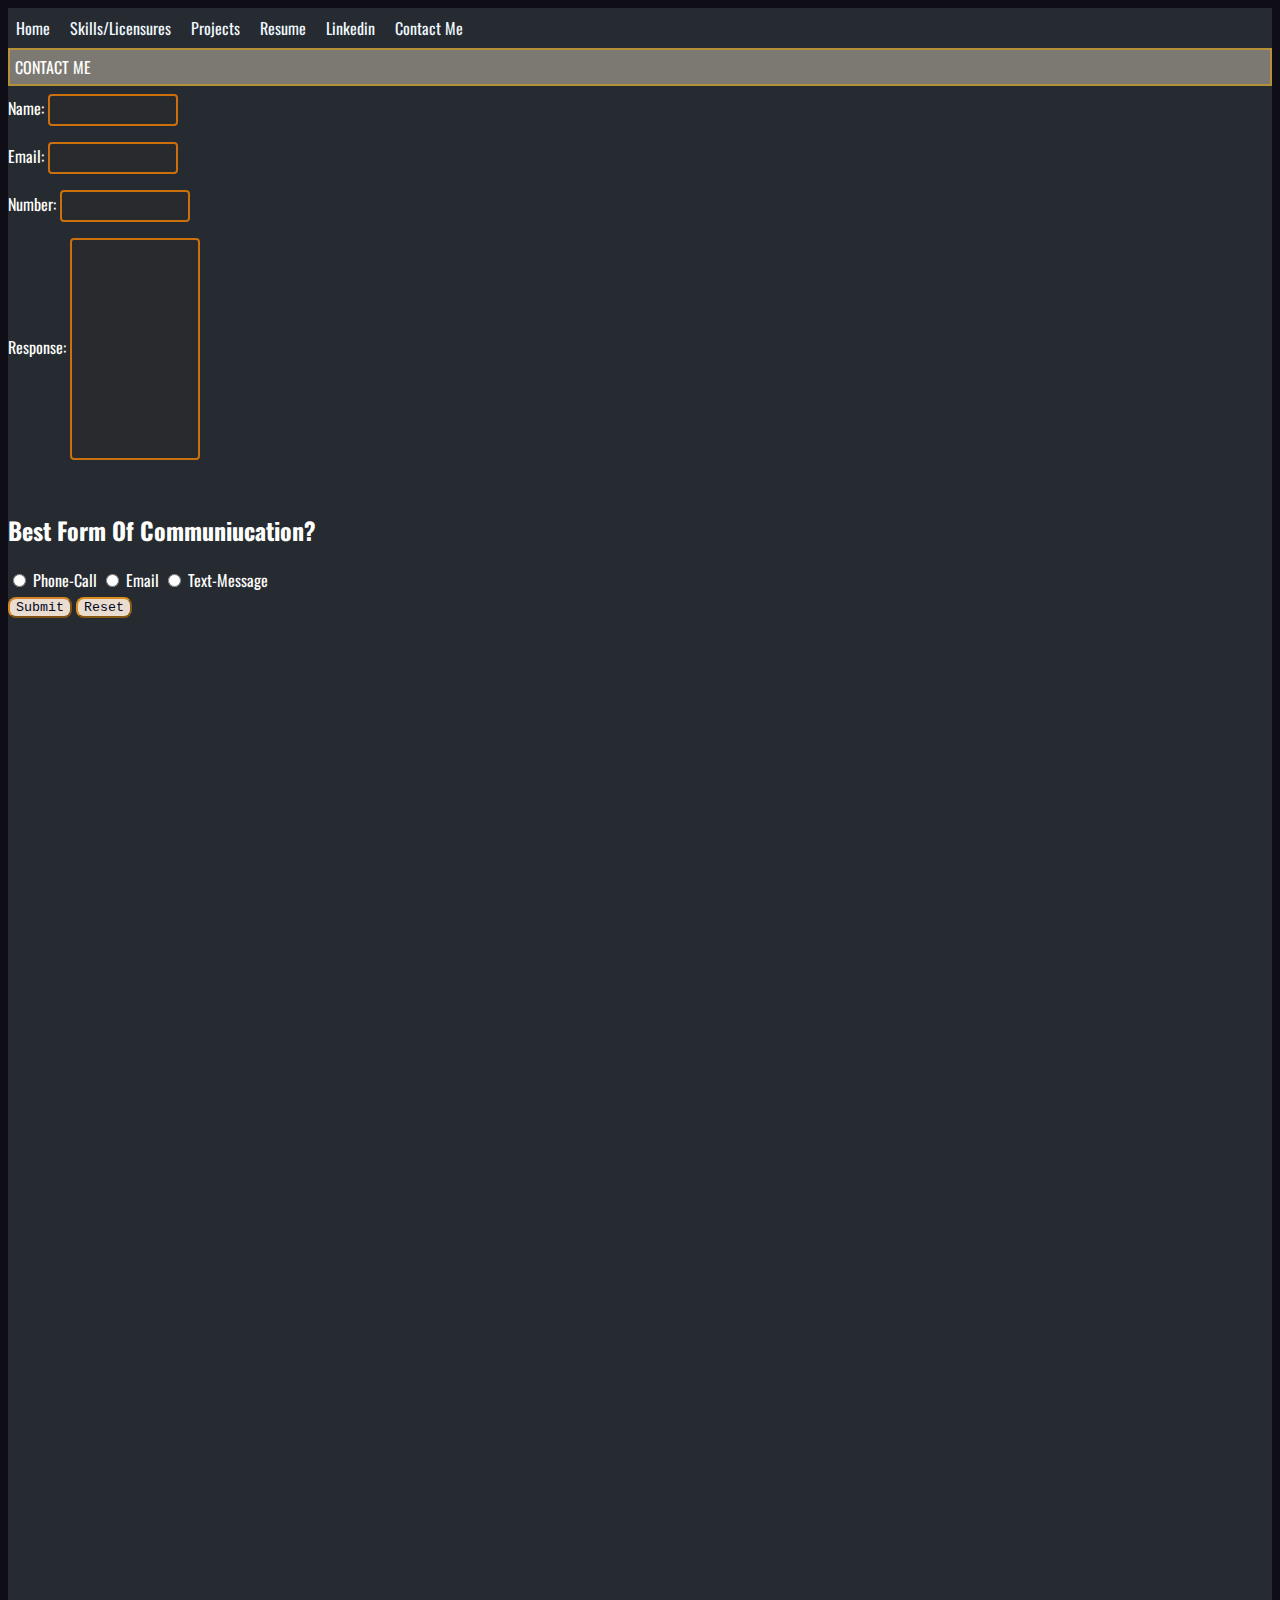
==== contact.html @ eff50dc2 "changed contact page" ====
<!DOCTYPE html>
<html lang="en">
<head>
    <meta charset="UTF-8">
    <meta http-equiv="X-UA-Compatible" content="IE=edge">
    <meta name="viewport" content="width=device-width, initial-scale=1.0">
    <meta name="description" content="This is Kevaughn Heron's website">
    <meta name="keywords" content="Brooklyn STEAM Center, Full Stack Development, Computer Science, Computer Engineer, nyc, coding, programming, HTML, CSS, Kevaughn Heron ">
    <link rel="stylesheet" href="styles.css">
    <title>Contact Me</title>
    <style>
        div.sticky {
      position: -webkit-sticky;
      position: sticky;
      top: 0;
      padding: 5px 5px 5px 5px;
      background-color: #7c7973;
      border: 2px solid #b69036;
    }
       </style> 

    <style> 
        input[type=text], input[type=tel] {
          width: 130px;
          box-sizing: border-box;
          border: 2px solid rgb(204, 112, 14);
          border-radius: 4px;
          font-size: 16px;
          background-color: rgba(45, 42, 42, 0.425);
          color: aliceblue;
          background-image: url('searchicon.png');
          background-position: 10px 10px; 
          background-repeat: no-repeat;
          padding: 5px 5px 5px 5px;
          transition: width 0.4s ease-in-out;
        }
        
        input[type=text]:focus , input[type=tel]:focus {
          width: 40%;
        }
        </style>
</head>
<body>
    <div id="navbar">
        <a href="index.html">Home</a>
        <a href="skills.html">Skills/Licensures</a>
        <a href="projects.html">Projects</a>
        <a href="https://docs.google.com/document/d/1fwrDzUdVtmFwCIdAHtrARYc5sq5V3L6l/edit?usp=sharing&ouid=107770336406143819392&rtpof=true&sd=true">Resume</a>
        <a href="https://www.linkedin.com/in/kevaughn-heron21/">Linkedin</a>
        <a href="contact.html">Contact Me</a>

        <div class="sticky">CONTACT ME</div>

        <div style="padding-bottom:2000px">
            
    <main>
        
        <form
        action="https://us-central1-steam-center-app-dev.cloudfunctions.net/formToEmail"
        method="post"
       >
         <label>Name:</label>
         <input type="text" name="name">
         <br>
         <label>Email:</label>
         <input type="text" name="Email">
         <br>
         <label>Number:</label>
         <input type="text" name="Number">
         <br>
         <label>Response:</label>
         <input id=Response type="text" name="Response">
         <br>
        
         <br>
            <h2>Best Form Of Communiucation?</h2>
            <input type="radio" name="contact_type" value="Phone-Call"> Phone-Call
            <input type="radio" name="contact_type" value="Email"> Email
            <input type="radio" name="contact_type" value="Text-Message"> Text-Message
            <br>
            <input type="submit">
            <input type="reset">
            <input name="send-to" value="kheron@brooklynsteamcenter.org" hidden>
        </form>
    
        
    
    </main>
</body>
</html>
---- styles.css ----
@import url('https://fonts.googleapis.com/css2?family=Oswald:wght@200;300;400;500;600;700&display=swap');
@import url('https://fonts.googleapis.com/css2?family=Oswald:wght@200;300;400;500;600;700&family=Source+Serif+Pro:ital,wght@0,200;0,300;0,400;0,600;0,700;0,900;1,200;1,300;1,400;1,600;1,700;1,900&display=swap');
body{font-family: 'Oswald', sans-serif;
background-color: #0f0e17;
color: #fffffe;
}

p{font-family: 'Source Serif Pro', serif;
color: #a7a9be;
}

a:link {
    color: #ff8906;
  }

  a:link{
    text-decoration: none;
  }
  
  a:visited {
    text-decoration: none;
    color: #ff8906;
  }

  a:hover {
    text-decoration: underline;
  }
  
  /* mouse over link */
  a:hover {
    color: rgb(30, 105, 58);
  }
  
  /* selected link */
  a:active {
    color: blue;
  }

#name {
  color: #ffffff;
  text-align: center;
}


#navbar {
  background-color: #262b31;
}

#navbar >a{
  color: aliceblue;
  padding: 8px;
  display: inline-block;
}

#navbar >a:hover{
  background-color: #4f4f4f;
  color: rgb(183, 119, 36);
}

#navbar >a:active {
  color: blue;
}

#portrait {
  float: left;
  margin-right: 8px;
  border-radius: 10%;
}

@media screen and (max-width:480px ) {
  #portrait {
    width: 100vw;
    height: auto;
  }
  #welcome {
    width: 100vw;
    height: auto;
  }
  #navbar {
    text-align: center;
  }
}

#portrait{
  
    text-align: center;
  
}

input[type="text"] {
  width: 100%;
  padding: 5px 10px;
  margin: 8px 0;
  box-sizing: border-box;
  border-color: #cc8f16;
  background-color:#3c3b3b;
  border-radius: 8px;
  


}

#Response {
padding: 100px 50px;

}

input[type=text]:hover {
border: 3px solid rgb(222, 157, 18);
}

input[type="Submit"] {

font-family:'Zilla Slab', monospace;
color: #020826;
border-radius: 8px;
background-color:#eaddcf;
border-color: #d48626;

}

input[type="Reset"] {
font-family:'Zilla Slab', monospace;
color: #020826;
border-radius: 8px;
background-color:#eaddcf;
border-color: #da8e1d;
}
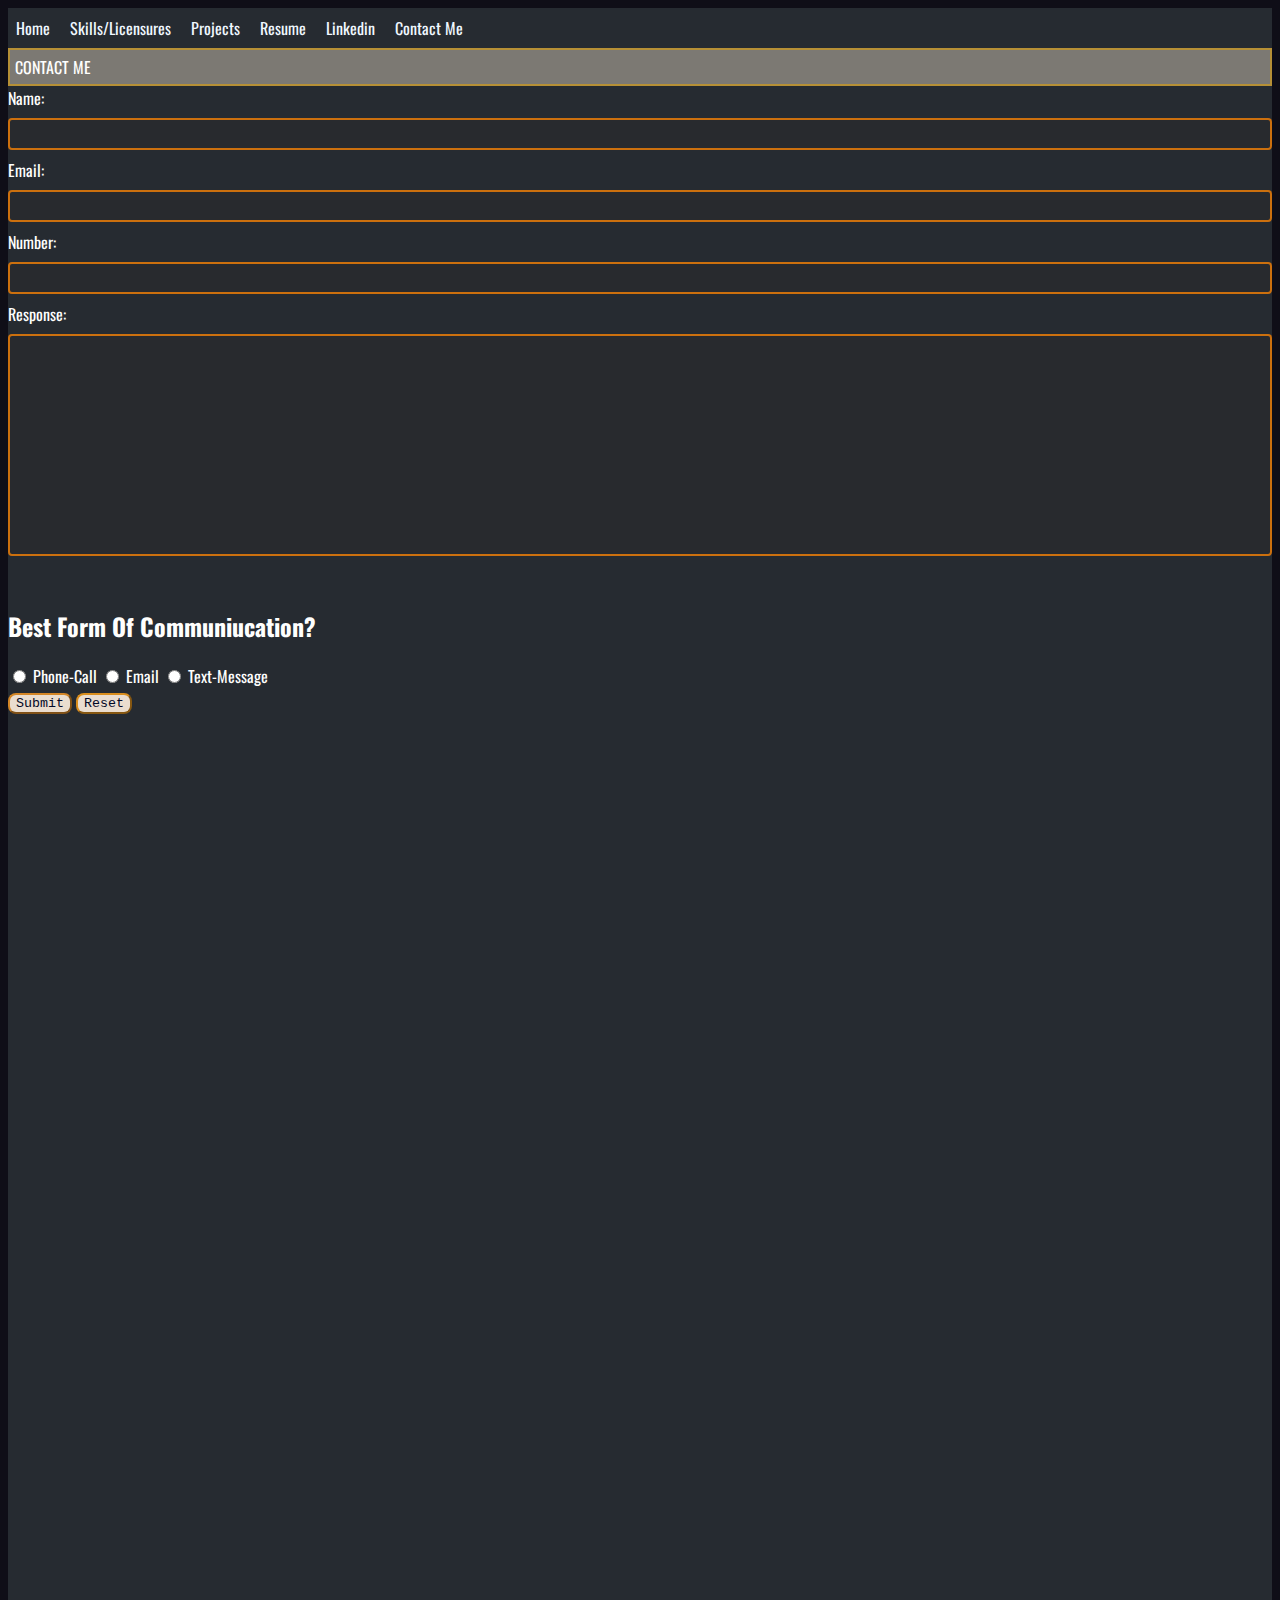
==== commit 9ea53bde: "fixed contact page" ====
--- a/contact.html
+++ b/contact.html
@@ -21,7 +21,7 @@
 
     <style> 
         input[type=text], input[type=tel] {
-          width: 130px;
+          
           box-sizing: border-box;
           border: 2px solid rgb(204, 112, 14);
           border-radius: 4px;
@@ -36,7 +36,7 @@
         }
         
         input[type=text]:focus , input[type=tel]:focus {
-          width: 40%;
+          width: 100%;
         }
         </style>
 </head>
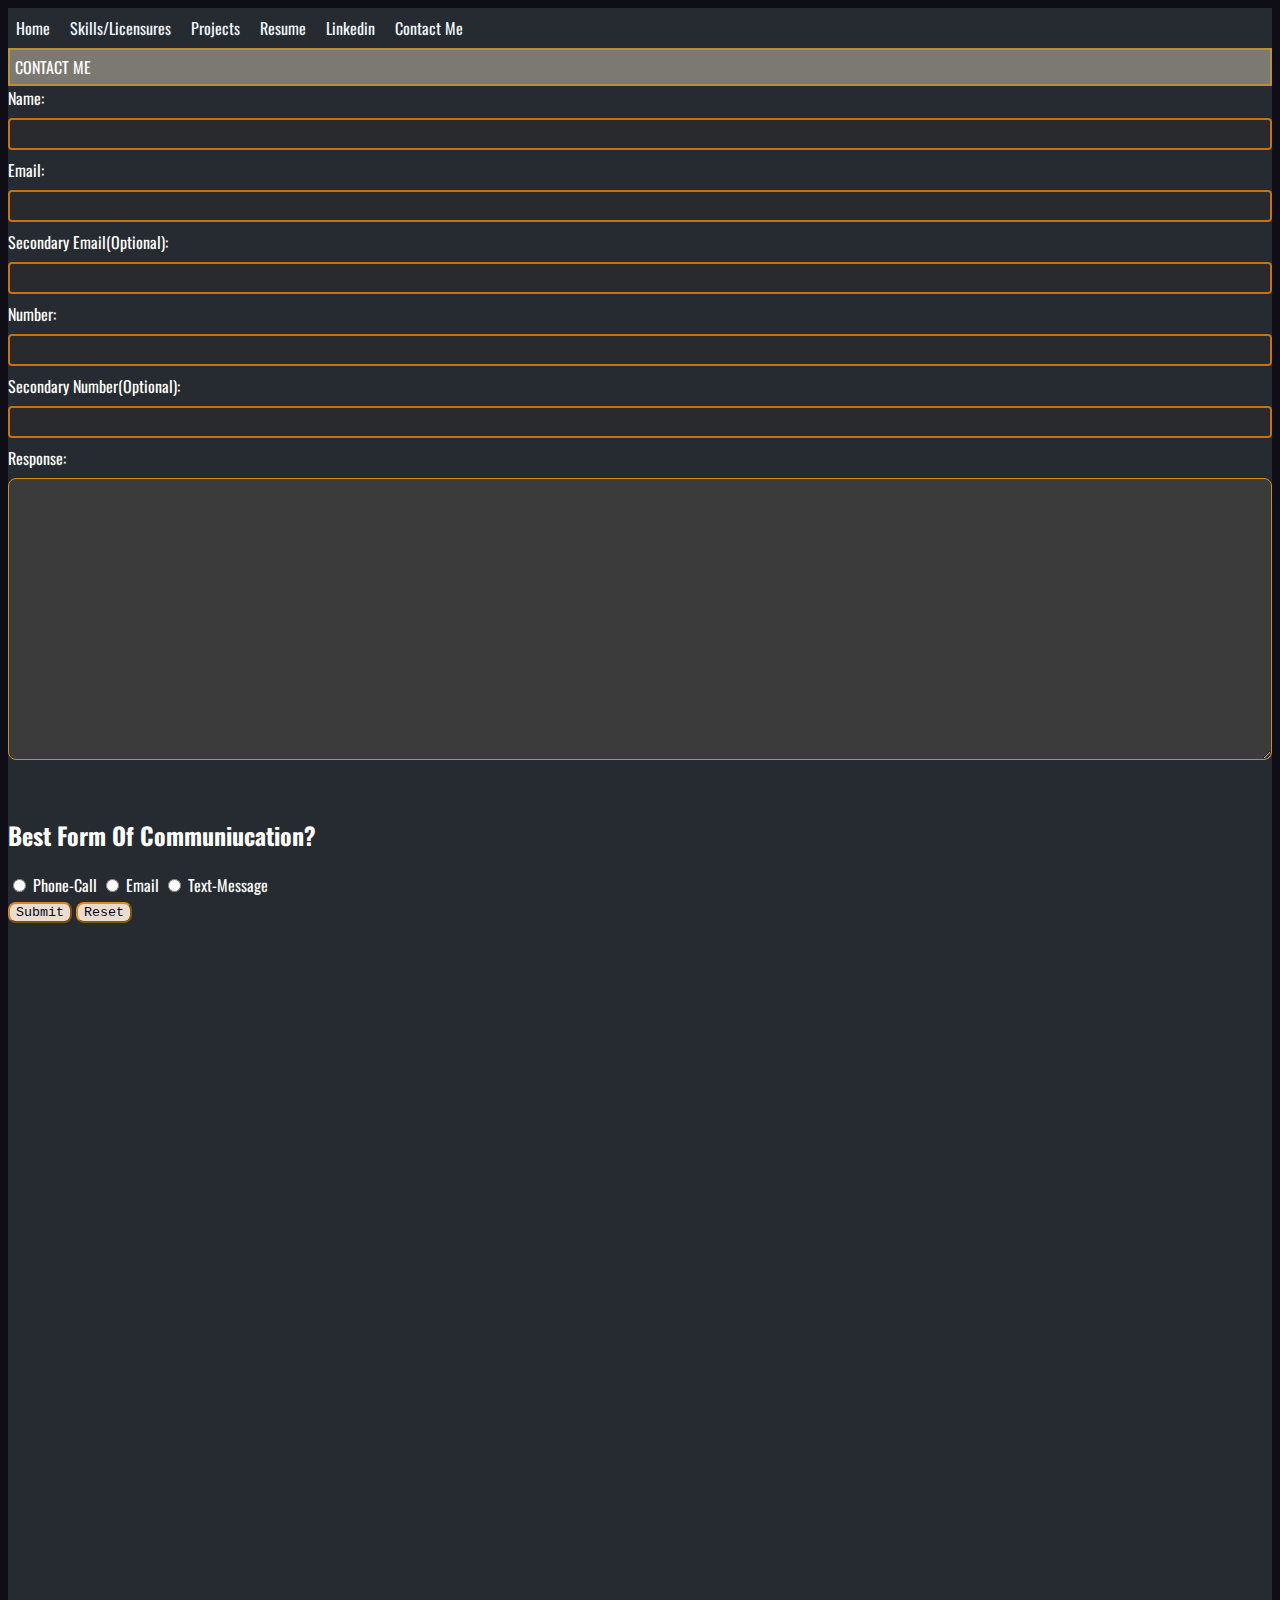
==== commit 52b04d9f: "added to response in contacts" ====
--- a/contact.html
+++ b/contact.html
@@ -65,13 +65,18 @@
          <label>Email:</label>
          <input type="text" name="Email">
          <br>
+         <label>Secondary Email(Optional):</label>
+         <input type="text" name="Email">
+         <br>
          <label>Number:</label>
          <input type="text" name="Number">
          <br>
+         <label>Secondary Number(Optional):</label>
+         <input type="text" name="Number">
+         <br>
          <label>Response:</label>
-         <input id=Response type="text" name="Response">
-         <br>
-        
+         <textarea name =Response id="Response" cols="0"  rows="10" ></textarea>
+         </br>
          <br>
             <h2>Best Form Of Communiucation?</h2>
             <input type="radio" name="contact_type" value="Phone-Call"> Phone-Call
--- a/styles.css
+++ b/styles.css
@@ -101,8 +101,17 @@
 }
 
 #Response {
-padding: 100px 50px;
-
+padding: 100px;
+width: 100%;
+  padding: 5px 10px;
+  margin: 8px 0;
+  box-sizing: border-box;
+  border-color: #cc8f16;
+  background-color:#3c3b3b;
+  border-radius: 8px;
+  color: #fffffe;
+  font-family:'Zilla Slab', monospace;
+  font-size:x-large;
 }
 
 input[type=text]:hover {
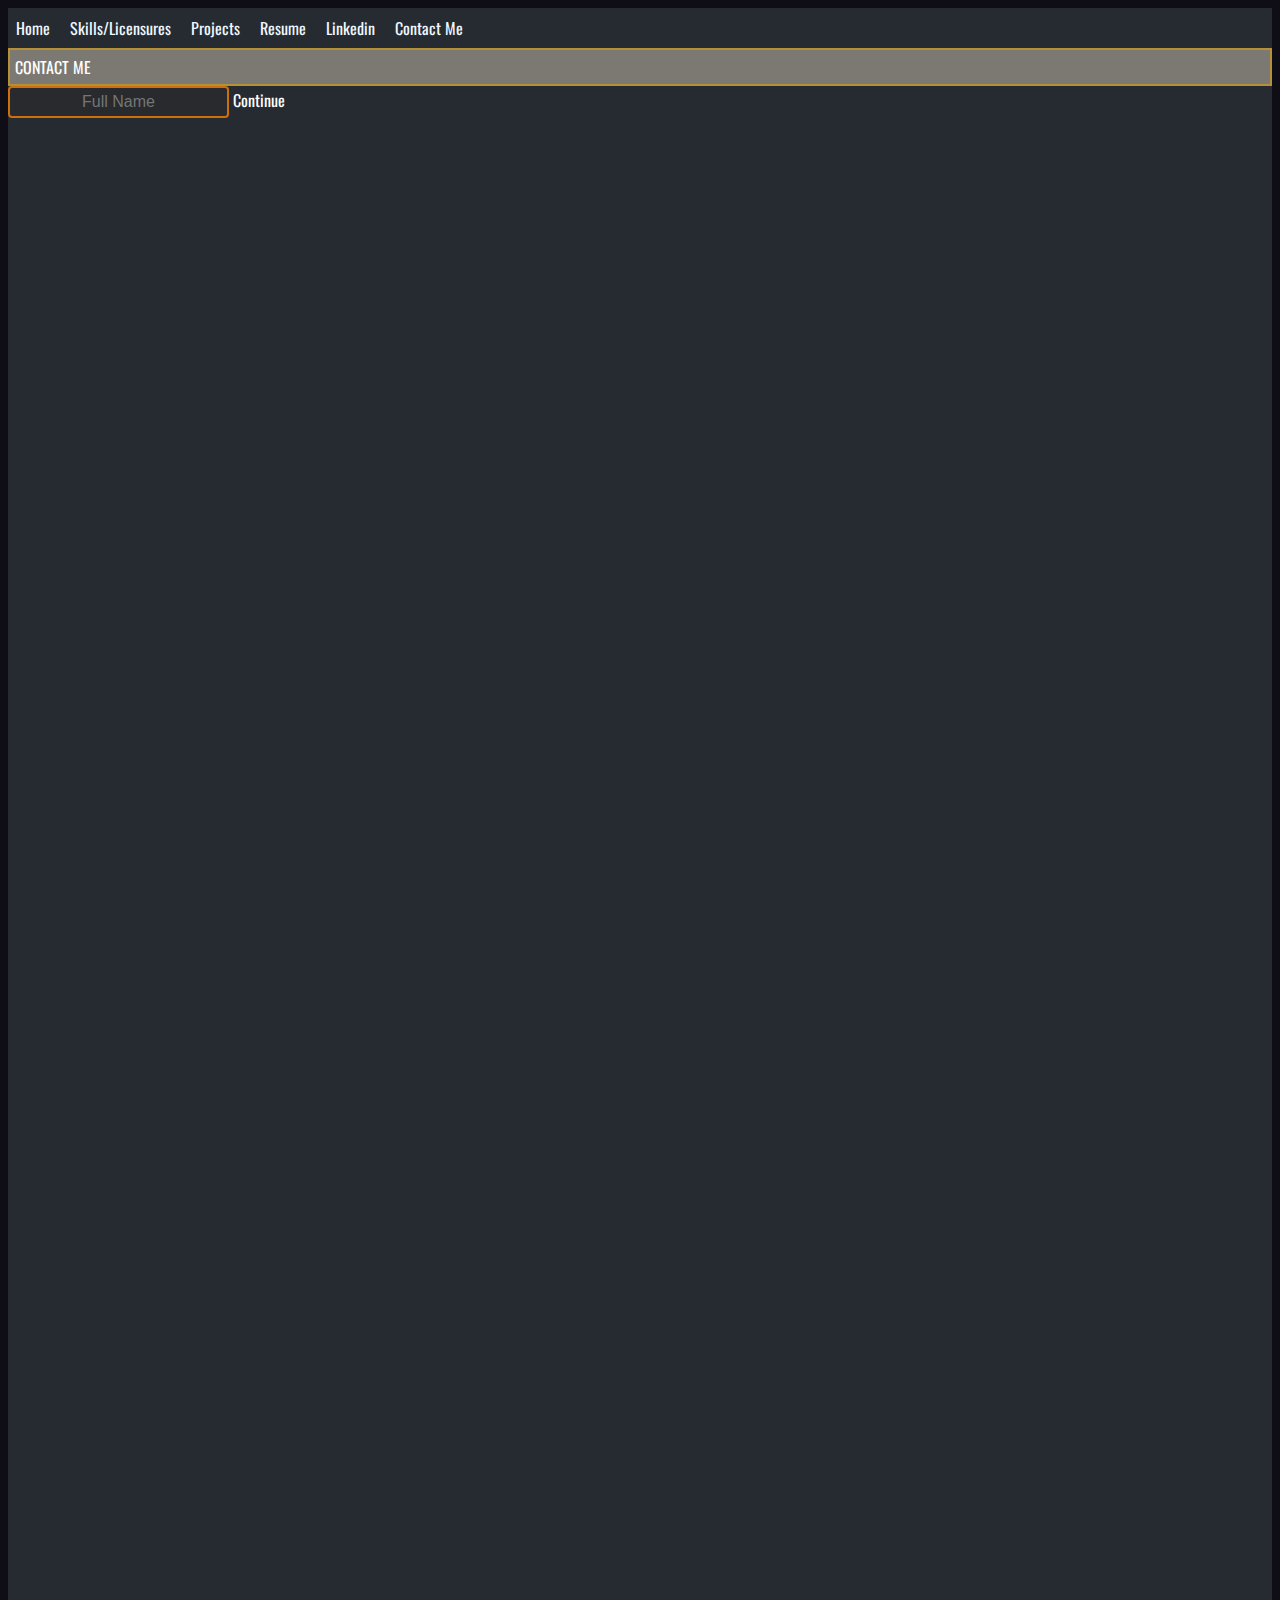
==== commit cd2c9d48: "changed contact page" ====
--- a/contact.html
+++ b/contact.html
@@ -45,8 +45,8 @@
         <a href="index.html">Home</a>
         <a href="skills.html">Skills/Licensures</a>
         <a href="projects.html">Projects</a>
-        <a href="https://docs.google.com/document/d/1fwrDzUdVtmFwCIdAHtrARYc5sq5V3L6l/edit?usp=sharing&ouid=107770336406143819392&rtpof=true&sd=true">Resume</a>
-        <a href="https://www.linkedin.com/in/kevaughn-heron21/">Linkedin</a>
+        <a href="https://docs.google.com/document/d/1fwrDzUdVtmFwCIdAHtrARYc5sq5V3L6l/edit?usp=sharing&ouid=107770336406143819392&rtpof=true&sd=true" target="_blank">Resume</a>
+        <a href="https://www.linkedin.com/in/kevaughn-heron21/" target="_blank">Linkedin</a>
         <a href="contact.html">Contact Me</a>
 
         <div class="sticky">CONTACT ME</div>
@@ -54,7 +54,7 @@
         <div style="padding-bottom:2000px">
             
     <main>
-        
+        <!---
         <form
         action="https://us-central1-steam-center-app-dev.cloudfunctions.net/formToEmail"
         method="post"
@@ -87,8 +87,45 @@
             <input type="reset">
             <input name="send-to" value="kheron@brooklynsteamcenter.org" hidden>
         </form>
-    
+      -->
         
+
+      <div id="wrapper">
+  
+        <form>
+          
+          <input id='step1' type='checkbox'>
+          <input id='step2' type='checkbox'>
+          <input id='step3' type='checkbox'>
+          
+          <div id="part1">
+            <input type="text" id="name" placeholder="Full Name">
+            <label for='step2' id="continue-step2"><span>Continue</span></label>
+          </div>
+      
+          <div id="part2">
+            <input type="email" id="email" placeholder="Email">
+            <input type="phone" id="phone" placeholder="Phone">
+            <input type="number" id="zip" placeholder="Zip Code">
+            <label for='step2' id="back-step2"><span>Back</span></label>
+            <label for='step3' id="continue-step3"><span>Continue</span></label>
+          </div>
+      
+          <div id="part3">
+            <textarea id="message" placeholder="Message"></textarea>
+            <label for='step3' id="back-step3"><span>Back</span></label>
+            <input type="submit" id="submit">
+          </div>
+          <input name="send-to" value="kheron@brooklynsteamcenter.org" hidden>
+        </form>
+      
+      
+        </div>
+        
+      </div>
+     
+  
+</form>
     
     </main>
 </body>
--- a/styles.css
+++ b/styles.css
@@ -86,7 +86,7 @@
     text-align: center;
   
 }
-
+/*
 input[type="text"] {
   width: 100%;
   padding: 5px 10px;
@@ -134,4 +134,61 @@
 border-radius: 8px;
 background-color:#eaddcf;
 border-color: #da8e1d;
-}+}
+*/
+
+
+  
+
+
+ 
+  
+input[type=checkbox] {
+  position: absolute;
+  visibility: hidden;
+}
+
+
+/* Styling Parts */
+#part1,
+#part2,
+#part3 {
+  display: block;
+  opacity: 1;
+  transition: all 1s ease-in-out;
+}
+
+
+/* Hide Parts 2 & 3 on Page Load */
+#part2,
+#part3 {
+  opacity: 0;
+  height: 0;
+  overflow: hidden;
+}
+
+
+/* Show Step 2 */ 
+#step2:checked ~ #part2 {
+  opacity: 1;
+  height: auto;
+}
+
+/* Hide Step 1 */
+#step2:checked ~ #part1 {
+  opacity: 3;
+  height: 0;
+}
+
+/* Show Step 3 */
+#step3:checked ~ #part3 {
+  opacity: 2;
+  height: auto;
+}
+
+/* Hide Step 2 */
+#step3:checked ~ #part2 {
+  opacity: 2;
+  height: 0;
+}
+
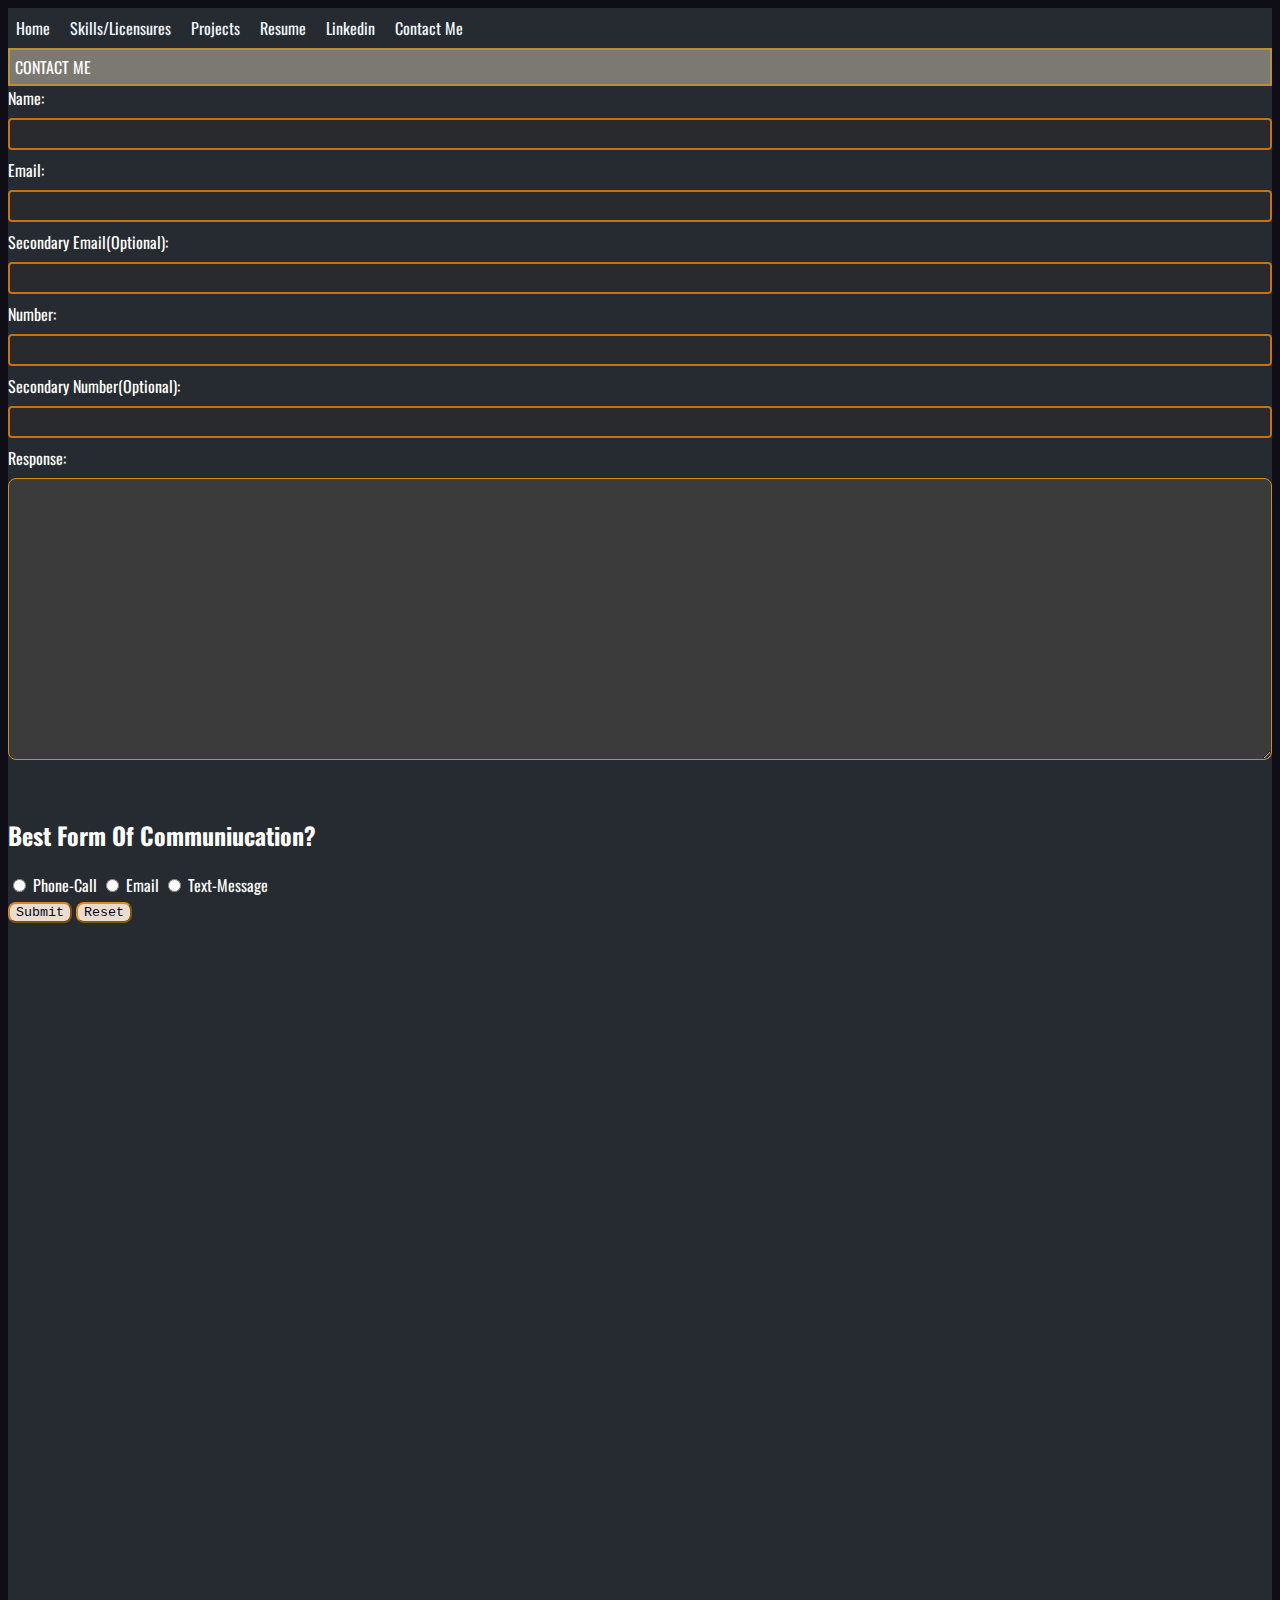
==== commit 5a214a39: "changed the contact page back" ====
--- a/contact.html
+++ b/contact.html
@@ -54,7 +54,7 @@
         <div style="padding-bottom:2000px">
             
     <main>
-        <!---
+        
         <form
         action="https://us-central1-steam-center-app-dev.cloudfunctions.net/formToEmail"
         method="post"
@@ -87,45 +87,10 @@
             <input type="reset">
             <input name="send-to" value="kheron@brooklynsteamcenter.org" hidden>
         </form>
-      -->
+      
         
 
-      <div id="wrapper">
-  
-        <form>
-          
-          <input id='step1' type='checkbox'>
-          <input id='step2' type='checkbox'>
-          <input id='step3' type='checkbox'>
-          
-          <div id="part1">
-            <input type="text" id="name" placeholder="Full Name">
-            <label for='step2' id="continue-step2"><span>Continue</span></label>
-          </div>
       
-          <div id="part2">
-            <input type="email" id="email" placeholder="Email">
-            <input type="phone" id="phone" placeholder="Phone">
-            <input type="number" id="zip" placeholder="Zip Code">
-            <label for='step2' id="back-step2"><span>Back</span></label>
-            <label for='step3' id="continue-step3"><span>Continue</span></label>
-          </div>
-      
-          <div id="part3">
-            <textarea id="message" placeholder="Message"></textarea>
-            <label for='step3' id="back-step3"><span>Back</span></label>
-            <input type="submit" id="submit">
-          </div>
-          <input name="send-to" value="kheron@brooklynsteamcenter.org" hidden>
-        </form>
-      
-      
-        </div>
-        
-      </div>
-     
-  
-</form>
     
     </main>
 </body>
--- a/styles.css
+++ b/styles.css
@@ -86,7 +86,7 @@
     text-align: center;
   
 }
-/*
+
 input[type="text"] {
   width: 100%;
   padding: 5px 10px;
@@ -135,7 +135,7 @@
 background-color:#eaddcf;
 border-color: #da8e1d;
 }
-*/
+
 
 
   
@@ -143,52 +143,3 @@
 
  
   
-input[type=checkbox] {
-  position: absolute;
-  visibility: hidden;
-}
-
-
-/* Styling Parts */
-#part1,
-#part2,
-#part3 {
-  display: block;
-  opacity: 1;
-  transition: all 1s ease-in-out;
-}
-
-
-/* Hide Parts 2 & 3 on Page Load */
-#part2,
-#part3 {
-  opacity: 0;
-  height: 0;
-  overflow: hidden;
-}
-
-
-/* Show Step 2 */ 
-#step2:checked ~ #part2 {
-  opacity: 1;
-  height: auto;
-}
-
-/* Hide Step 1 */
-#step2:checked ~ #part1 {
-  opacity: 3;
-  height: 0;
-}
-
-/* Show Step 3 */
-#step3:checked ~ #part3 {
-  opacity: 2;
-  height: auto;
-}
-
-/* Hide Step 2 */
-#step3:checked ~ #part2 {
-  opacity: 2;
-  height: 0;
-}
-
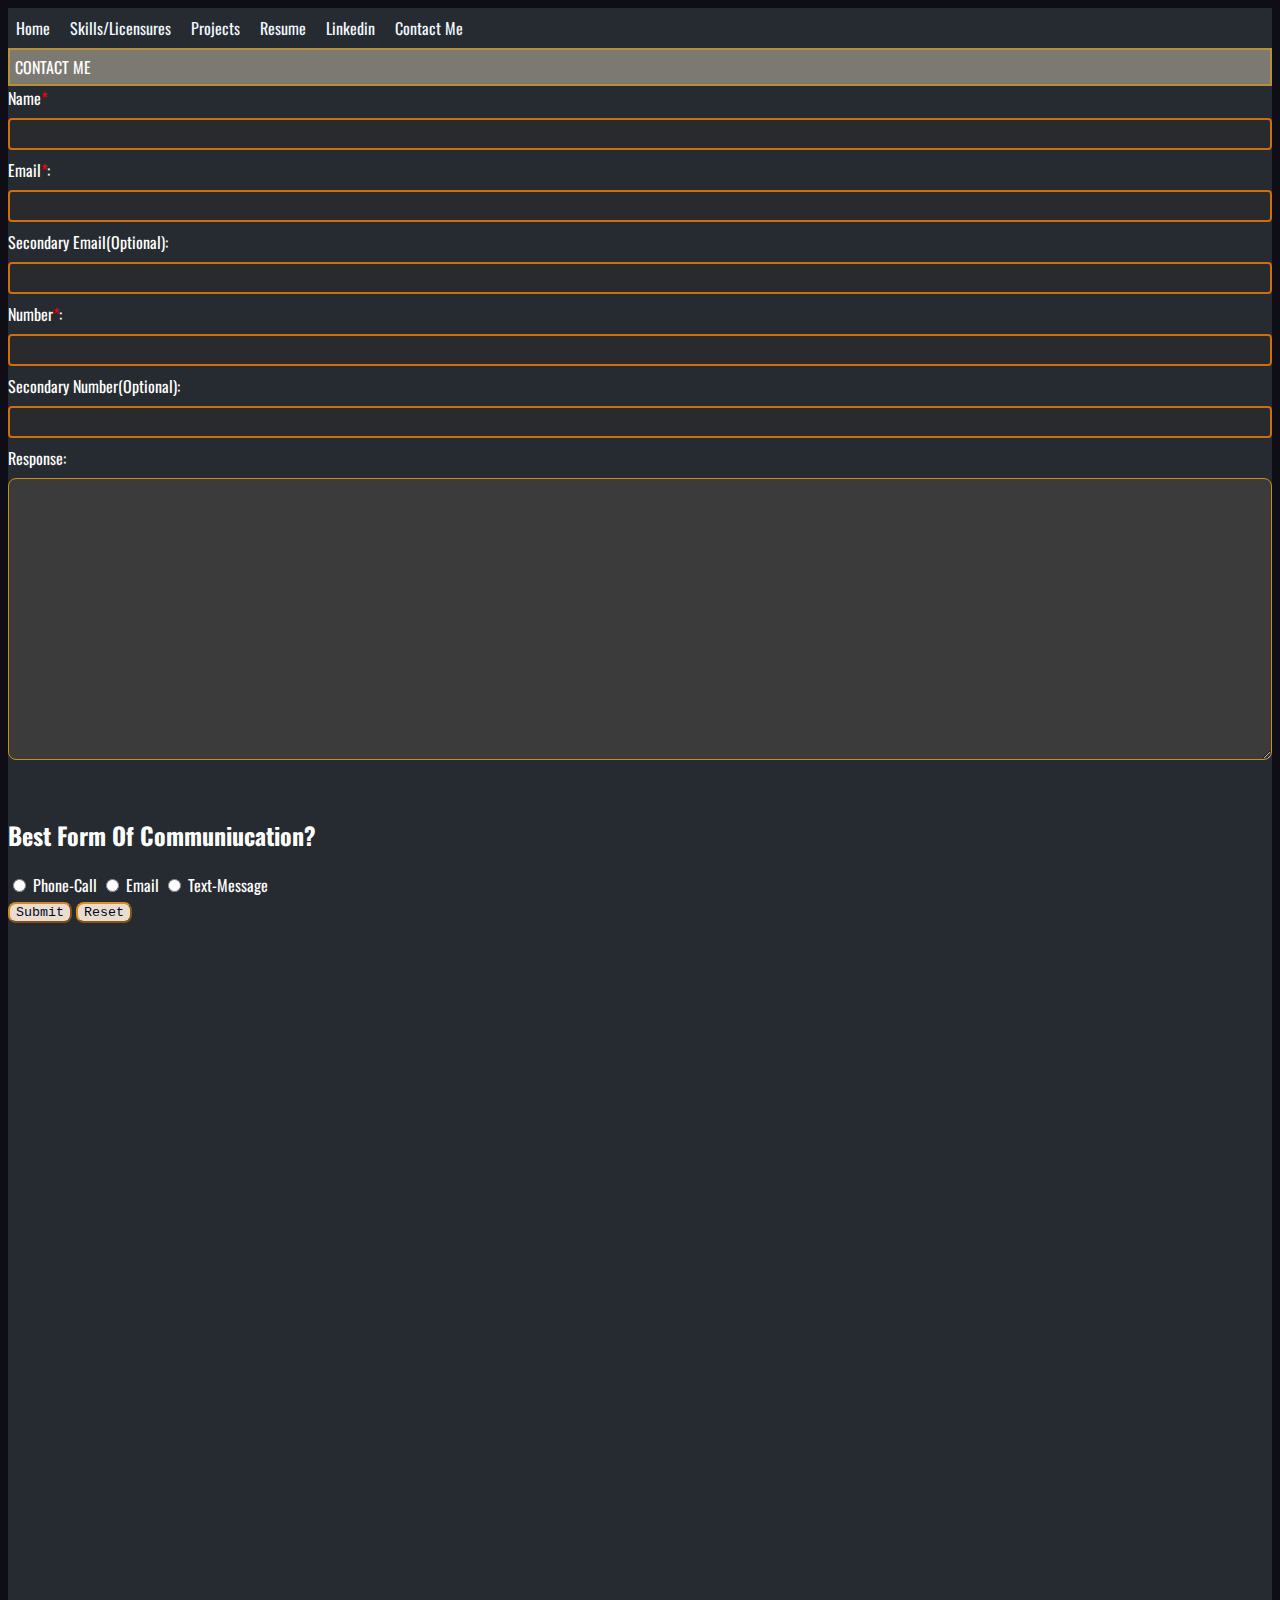
==== commit 1a55cbfb: "added asterisk to contact page" ====
--- a/contact.html
+++ b/contact.html
@@ -59,16 +59,16 @@
         action="https://us-central1-steam-center-app-dev.cloudfunctions.net/formToEmail"
         method="post"
        >
-         <label>Name:</label>
+         <label>Name<span style="color:red" >*</span></label>
          <input type="text" name="name">
          <br>
-         <label>Email:</label>
+         <label>Email<span style="color:red" >*</span>:</label>
          <input type="text" name="Email">
          <br>
          <label>Secondary Email(Optional):</label>
          <input type="text" name="Email">
          <br>
-         <label>Number:</label>
+         <label>Number<span style="color:red" >*</span>:</label>
          <input type="text" name="Number">
          <br>
          <label>Secondary Number(Optional):</label>
@@ -90,6 +90,7 @@
       
         
 
+
       
     
     </main>
